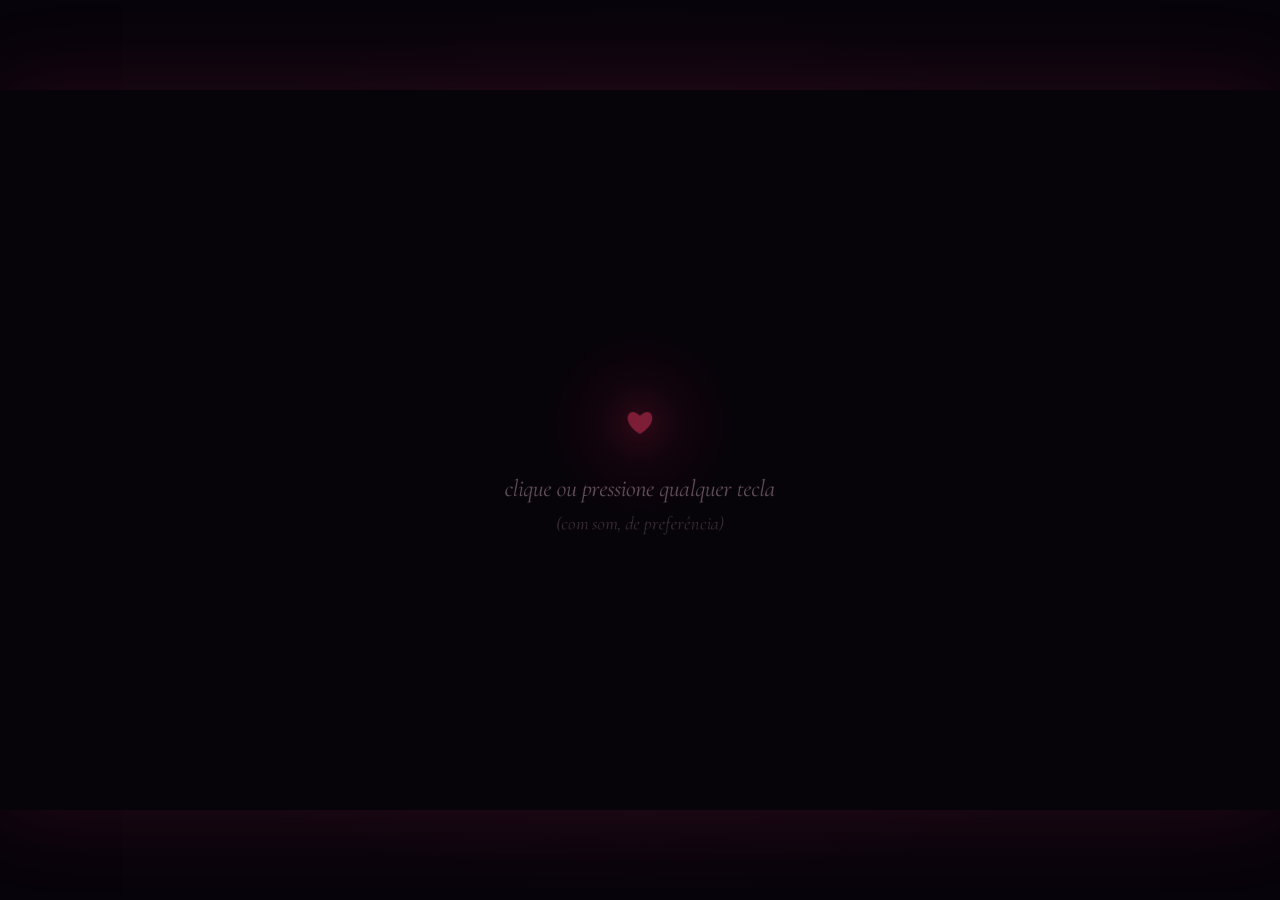
==== Fragmentos/index.html @ 226c205d "commit" ====
<!doctype html>
<html lang="pt-BR">
<head>
  <meta charset="utf-8">
  <meta name="viewport" content="width=device-width, initial-scale=1, user-scalable=no">
  <title>Fragmentados</title>

  <!-- Fonte elegante (se estiver sem internet, o jogo usa Georgia) -->
  <link rel="preconnect" href="https://fonts.googleapis.com">
  <link rel="preconnect" href="https://fonts.gstatic.com" crossorigin>
  <link href="https://fonts.googleapis.com/css2?family=Cormorant+Garamond:ital,wght@0,300;0,400;0,600;1,300;1,400;1,500&display=swap" rel="stylesheet">

  <link rel="stylesheet" href="css/style.css">
</head>
<body>
  <main id="stage">
    <canvas id="game" aria-label="Fragmentados"></canvas>

    <!-- Botões de toque (aparecem só no celular) -->
    <div id="touch">
      <div class="pad-left">
        <button data-btn="left" aria-label="esquerda">&#9664;</button>
        <button data-btn="right" aria-label="direita">&#9654;</button>
      </div>
      <button data-btn="jump" class="jump" aria-label="pular">&#9829;</button>
    </div>
  </main>

  <!--
    A ORDEM DOS SCRIPTS IMPORTA:
    primeiro o "núcleo", depois a arte, as entidades, o mundo, as fases,
    a interface, as cenas e por último o main.js, que liga tudo.
  -->

  <!-- Configuração pessoal (nomes, dedicatória) -->
  <script src="js/config.js"></script>

  <!-- Núcleo: utilidades, desenho, teclado, som, laço do jogo -->
  <script src="js/core/utils.js"></script>
  <script src="js/core/draw.js"></script>
  <script src="js/core/input.js"></script>
  <script src="js/core/audio.js"></script>
  <script src="js/core/game.js"></script>

  <!-- Arte: os personagens, o retrato dela, os cristais -->
  <script src="js/art/shard.js"></script>
  <script src="js/art/characters.js"></script>
  <script src="js/art/portrait.js"></script>

  <!-- Entidades: coisas que existem dentro das fases -->
  <script src="js/entities/particles.js"></script>
  <script src="js/entities/platform.js"></script>
  <script src="js/entities/fragment.js"></script>
  <script src="js/entities/player.js"></script>
  <script src="js/entities/amada.js"></script>

  <!-- Mundo: céu, colinas, clima -->
  <script src="js/world/background.js"></script>

  <!-- Fases: cada fragmento dela é um arquivo -->
  <script src="js/levels/level1.js"></script>
  <script src="js/levels/level2.js"></script>
  <script src="js/levels/level3.js"></script>
  <script src="js/levels/level4.js"></script>
  <script src="js/levels/level5.js"></script>

  <!-- Interface -->
  <script src="js/ui/typewriter.js"></script>
  <script src="js/ui/hud.js"></script>

  <!-- Cenas: título, jogo, poemas entre fases, final -->
  <script src="js/scenes/title.js"></script>
  <script src="js/scenes/play.js"></script>
  <script src="js/scenes/interlude.js"></script>
  <script src="js/scenes/ending.js"></script>

  <!-- Começa tudo -->
  <script src="js/main.js"></script>
</body>
</html>
---- Fragmentos/css/style.css ----
* { box-sizing: border-box; margin: 0; padding: 0; }

html, body {
  width: 100%;
  height: 100%;
  background: #07030a;
  overflow: hidden;
  touch-action: none;
  -webkit-user-select: none;
  user-select: none;
}

#stage {
  position: fixed;
  inset: 0;
  display: flex;
  align-items: center;
  justify-content: center;
  background: radial-gradient(ellipse at center, #1a0814 0%, #07030a 70%);
}

/* O canvas mantém a proporção 16:9 e ocupa o máximo da tela */
#game {
  display: block;
  width: min(100vw, 177.78vh);
  height: min(56.25vw, 100vh);
  box-shadow: 0 0 80px rgba(180, 40, 90, 0.18);
  cursor: pointer;
}

/* ---------- Controles de toque ---------- */
#touch {
  display: none;
  position: fixed;
  inset: auto 0 0 0;
  padding: 18px 22px;
  justify-content: space-between;
  align-items: flex-end;
  pointer-events: none;
}
#touch.visible { display: flex; }

#touch button {
  pointer-events: auto;
  width: 64px;
  height: 64px;
  border-radius: 50%;
  border: 1px solid rgba(255, 200, 220, 0.35);
  background: rgba(40, 10, 30, 0.35);
  color: rgba(255, 220, 230, 0.85);
  font-size: 22px;
  backdrop-filter: blur(4px);
  -webkit-tap-highlight-color: transparent;
}
#touch button.on { background: rgba(200, 50, 100, 0.45); }
#touch .pad-left { display: flex; gap: 14px; }
#touch .jump { width: 76px; height: 76px; font-size: 30px; color: #ff8fb0; }
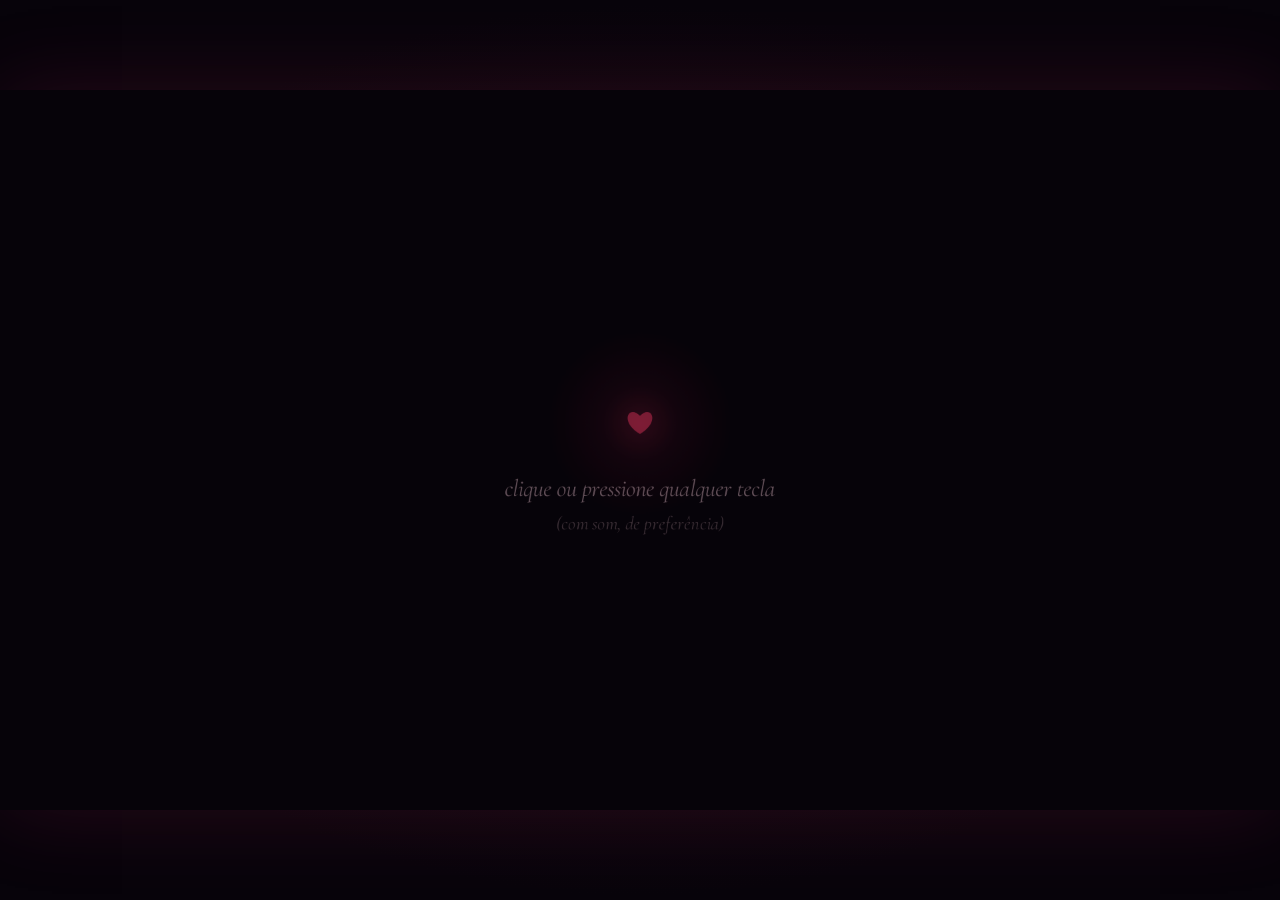
==== commit a42acc74: "update mobile" ====
--- a/Fragmentos/index.html
+++ b/Fragmentos/index.html
@@ -2,7 +2,7 @@
 <html lang="pt-BR">
 <head>
   <meta charset="utf-8">
-  <meta name="viewport" content="width=device-width, initial-scale=1, user-scalable=no">
+  <meta name="viewport" content="width=device-width, initial-scale=1, user-scalable=no, viewport-fit=cover">
   <title>Fragmentados</title>
 
   <!-- Fonte elegante (se estiver sem internet, o jogo usa Georgia) -->
@@ -39,6 +39,7 @@
   <script src="js/core/utils.js"></script>
   <script src="js/core/draw.js"></script>
   <script src="js/core/input.js"></script>
+  <script src="js/core/mobile.js"></script>
   <script src="js/core/audio.js"></script>
   <script src="js/core/game.js"></script>
 
--- a/Fragmentos/css/style.css
+++ b/Fragmentos/css/style.css
@@ -55,3 +55,87 @@
 #touch button.on { background: rgba(200, 50, 100, 0.45); }
 #touch .pad-left { display: flex; gap: 14px; }
 #touch .jump { width: 76px; height: 76px; font-size: 30px; color: #ff8fb0; }
+
+:root { --tom: #ff8fb0; --tom-fundo: rgba(200, 50, 100, 0.45); --tom-borda: rgba(255, 143, 176, 0.6); }
+
+/* ============================================================
+   CELULAR (tudo abaixo só vale com html.toque, ligado por
+   core/mobile.js em celulares e tablets; no PC nada muda)
+   ============================================================ */
+@supports (height: 100dvh) {
+  #game { width: min(100vw, 177.78dvh); height: min(56.25vw, 100dvh); }
+}
+html.toque, html.toque body { -webkit-touch-callout: none; -webkit-tap-highlight-color: transparent; overscroll-behavior: none; }
+html.toque #game { cursor: default; box-shadow: none; }
+
+/* botões maiores, afastados das bordas arredondadas e do entalhe */
+html.toque #touch {
+  padding: 0 max(18px, env(safe-area-inset-right)) max(14px, env(safe-area-inset-bottom)) max(18px, env(safe-area-inset-left));
+}
+html.toque #touch button {
+  width: 70px; height: 70px; font-size: 24px;
+  background: rgba(20, 10, 20, 0.16);
+  border: 1.5px solid rgba(255, 255, 255, 0.3);
+  color: rgba(255, 255, 255, 0.85);
+  backdrop-filter: none;
+  -webkit-backdrop-filter: none;
+  text-shadow: 0 1px 3px rgba(0, 0, 0, 0.5);
+  transition: transform .08s, background .08s, border-color .08s;
+  touch-action: none;
+}
+html.toque #touch button.on { transform: scale(0.9); background: var(--tom-fundo); border-color: var(--tom); }
+html.toque #touch .pad-left { gap: 10px; }
+html.toque #touch .pad-left button { width: 74px; height: 74px; }
+html.toque #touch .jump { width: 88px; height: 88px; font-size: 32px; color: var(--tom); border-color: var(--tom-borda); }
+html.toque #touch .small { width: 58px; height: 58px; font-size: 21px; margin-bottom: 14px; }
+
+/* botão de pausa (no alto, no meio) */
+#m-pausa { display: none; }
+html.toque #m-pausa {
+  position: fixed; z-index: 5; top: max(8px, env(safe-area-inset-top)); left: 50%; transform: translateX(-50%);
+  display: flex; gap: 5px; align-items: center; justify-content: center;
+  width: 42px; height: 42px; border-radius: 50%; border: 1px solid rgba(255, 255, 255, 0.22);
+  background: rgba(20, 10, 20, 0.3); opacity: .75;
+}
+html.toque #m-pausa i { display: block; width: 4px; height: 14px; border-radius: 2px; background: #fff; }
+
+/* menu de pausa */
+#m-menu {
+  position: fixed; inset: 0; z-index: 20; display: grid; place-items: center;
+  background: rgba(8, 4, 10, 0.72); backdrop-filter: blur(6px); -webkit-backdrop-filter: blur(6px);
+  font-family: 'Cormorant Garamond', Georgia, serif;
+}
+#m-menu[hidden] { display: none; }
+.m-caixa { display: flex; flex-direction: column; align-items: stretch; gap: 10px; width: min(300px, 80vw); text-align: center; animation: m-entra .3s ease-out; }
+@keyframes m-entra { from { opacity: 0; transform: translateY(10px); } }
+.m-titulo { color: var(--tom); font-size: 15px; letter-spacing: .4em; text-transform: uppercase; margin-bottom: 6px; }
+.m-caixa button, .m-caixa a {
+  font: italic 400 21px/1 'Cormorant Garamond', Georgia, serif; color: #fff;
+  padding: 12px 18px; border-radius: 999px; text-decoration: none;
+  background: rgba(255, 255, 255, 0.06); border: 1px solid rgba(255, 255, 255, 0.16);
+}
+.m-caixa button[hidden] { display: none; }
+.m-caixa button:active, .m-caixa a:active { background: var(--tom-fundo); }
+.m-caixa .m-principal { background: var(--tom); color: #1a0a10; border-color: var(--tom); font-style: normal; font-weight: 600; }
+.m-caixa b { font-weight: 600; font-style: normal; }
+.m-caixa a { margin-top: 8px; font-size: 17px; opacity: .7; background: none; border-color: transparent; }
+
+/* celular em pé: sugere girar */
+#m-girar { display: none; }
+@media (orientation: portrait) {
+  html.toque:not(.em-pe-ok) #m-girar {
+    position: fixed; inset: 0; z-index: 30; display: flex; flex-direction: column; align-items: center; justify-content: center; gap: 10px;
+    background: radial-gradient(ellipse at center, #1c0c16 0%, #07030a 75%); color: #fff; text-align: center; padding: 24px;
+    font-family: 'Cormorant Garamond', Georgia, serif;
+  }
+  #m-girar p { font: italic 400 28px/1.1 'Cormorant Garamond', Georgia, serif; margin-top: 18px; }
+  #m-girar small { font: italic 400 17px 'Cormorant Garamond', Georgia, serif; opacity: .6; }
+  #m-girar button { margin-top: 26px; font: italic 400 16px 'Cormorant Garamond', Georgia, serif; color: #fff; opacity: .55; background: none; border: 0; border-bottom: 1px solid rgba(255,255,255,.4); padding: 4px 2px; }
+  .m-celular { width: 46px; height: 78px; border: 2px solid var(--tom); border-radius: 9px; position: relative; animation: m-gira 2.4s ease-in-out infinite; }
+  .m-celular i { position: absolute; left: 50%; bottom: 6px; width: 10px; height: 2px; margin-left: -5px; border-radius: 1px; background: var(--tom); }
+  @keyframes m-gira { 0%, 25% { transform: rotate(0); } 55%, 85% { transform: rotate(-90deg); } 100% { transform: rotate(0); } }
+
+  /* em pé mesmo: o jogo fica em cima e os botões embaixo, sem cobrir nada */
+  html.toque #stage { align-items: flex-start; padding-top: max(56px, env(safe-area-inset-top)); }
+  html.toque #touch { padding-bottom: max(34px, env(safe-area-inset-bottom)); }
+}
